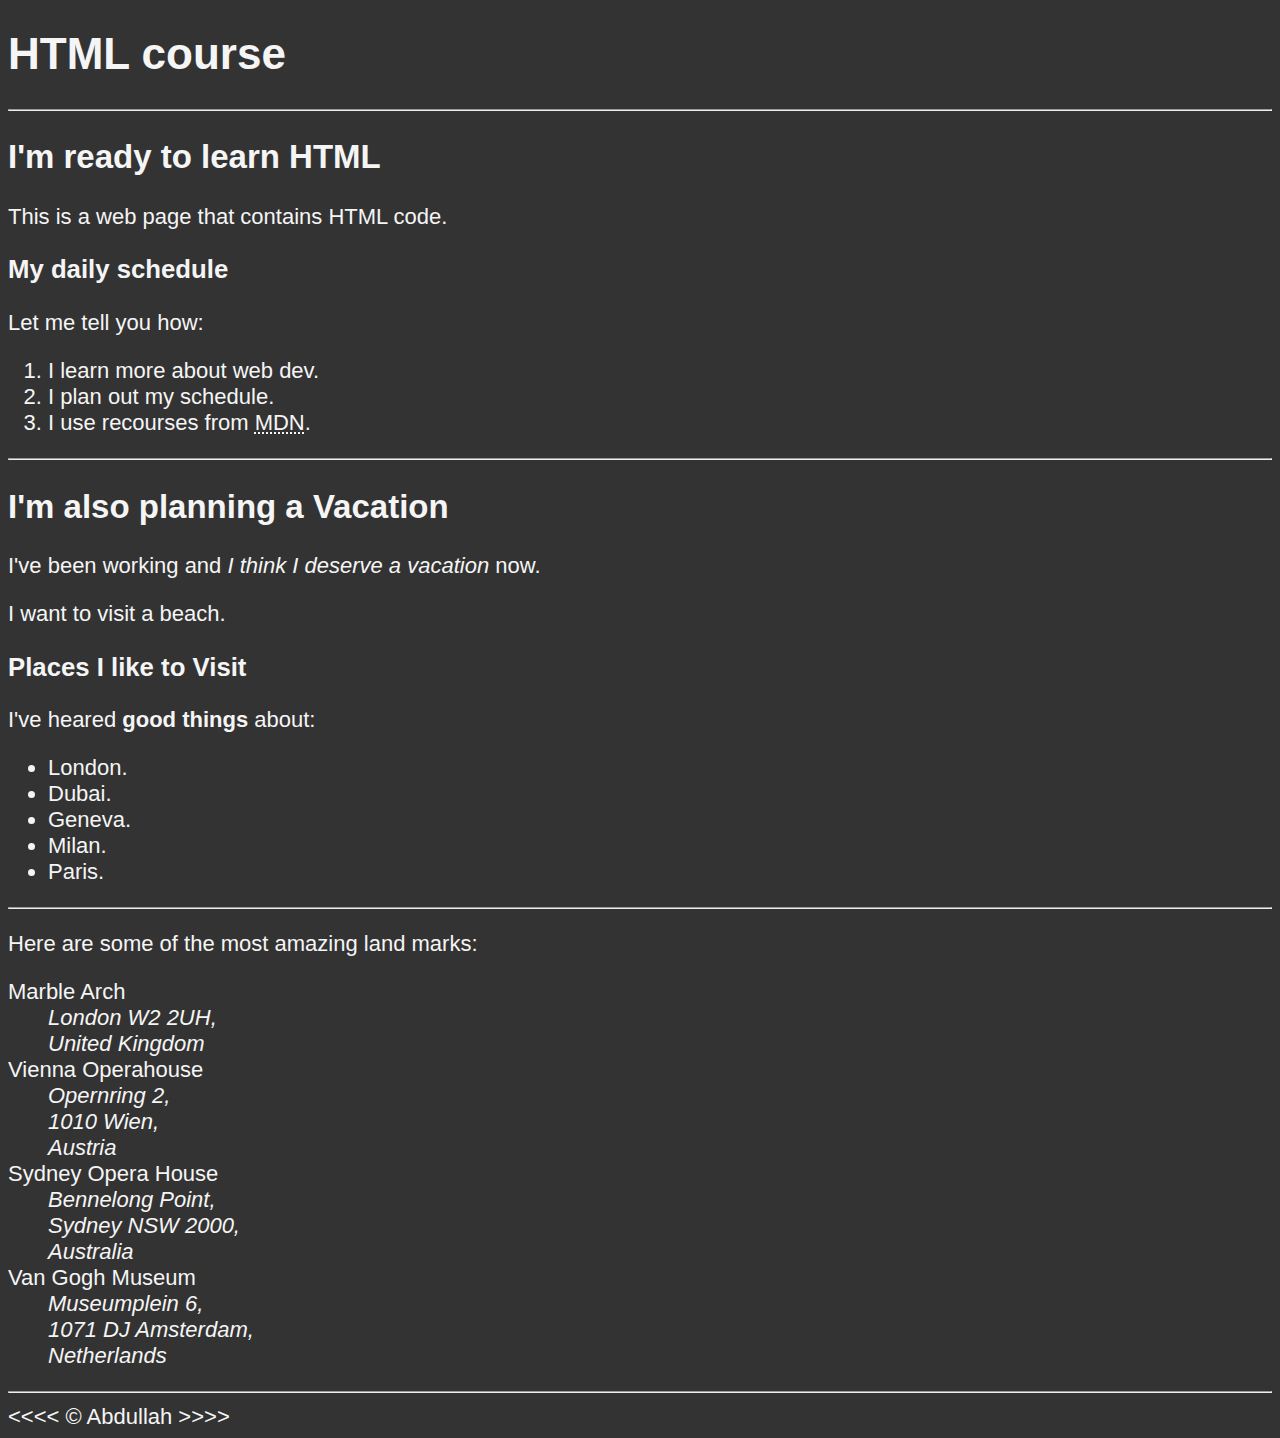
==== index.html @ fd3dd663 "initial commit" ====
<!DOCTYPE html>
<html lang="en">
    <head>
        <meta charset="UTF-8">
        <meta name="author" content="Abdullah">
        <meta name="description" content="This is a page that contains all the thing that I code to learn HTLM. ">
        <meta name="viewport" content="width=device-width, initial-scale=1">
        <link rel="stylesheet" href="main.css">
        <link rel="image" href="HTML5.png" type="image/x-icon">
        <title>Web Page</title>
    </head>
    <body>
        <h1>HTML course</h1>

        <hr>

        <h2>I'm ready to learn HTML</h2>
        <p>This is a web page that contains HTML code.</p>

        <h3>My daily schedule</h3>
        <p>Let me tell you how:</p>
        <ol>
            <li>I learn more about web dev.</li>
            <li>I plan out my schedule.</li>
            <li>I use recourses from <abbr title="Mozilla Developer Network">MDN</abbr>.</li>
        </ol>
        

        <hr>

        <h2>I'm also planning a Vacation</h2>
        <p>I've been working and <em>I think I deserve a vacation</em> now.</p>
        <p>I want to visit a beach.</p>

        <h3>Places I like to Visit</h3>
        <p>I've heared <strong> good things</strong> about:</p>
        <ul>
            <li>London.</li>
            <li>Dubai.</li>
            <li>Geneva.</li>
            <li>Milan.</li>
            <li>Paris.</li>
        </ul>
        
        <hr>
        <!-- TODO: Add more places -->
        <p>Here are some of the most amazing land marks:</p>
        <dl>
            <dt>Marble Arch</dt>
            <dd>
                <address>
                    London W2 2UH,<br>
                    United Kingdom
                </address>
            </dd>
            
            <dt>Vienna Operahouse</dt>
            <dd>
                <address>
                    Opernring 2, <br>
                    1010 Wien, <br>
                    Austria
                </address>
            </dd>
            
            <dt>Sydney Opera House</dt>
            <dd>
                <address>
                    Bennelong Point, <br>
                    Sydney NSW 2000, <br>
                    Australia
                </address>
            </dd>
            
            <dt>Van Gogh Museum</dt>
            <dd>
                <address>
                    Museumplein 6, <br>
                    1071 DJ Amsterdam, <br>
                    Netherlands
                </address>
            </dd>
            
        </dl>
        <hr>
        &lt;&lt;&lt;&lt; &copy; Abdullah &gt;&gt;&gt;&gt;
    </body>
</html>
---- main.css ----
html {
    font-size: 22px;
    font-family: sans-serif;
}

body {
    background-color: #333;
    color: whitesmoke;
}
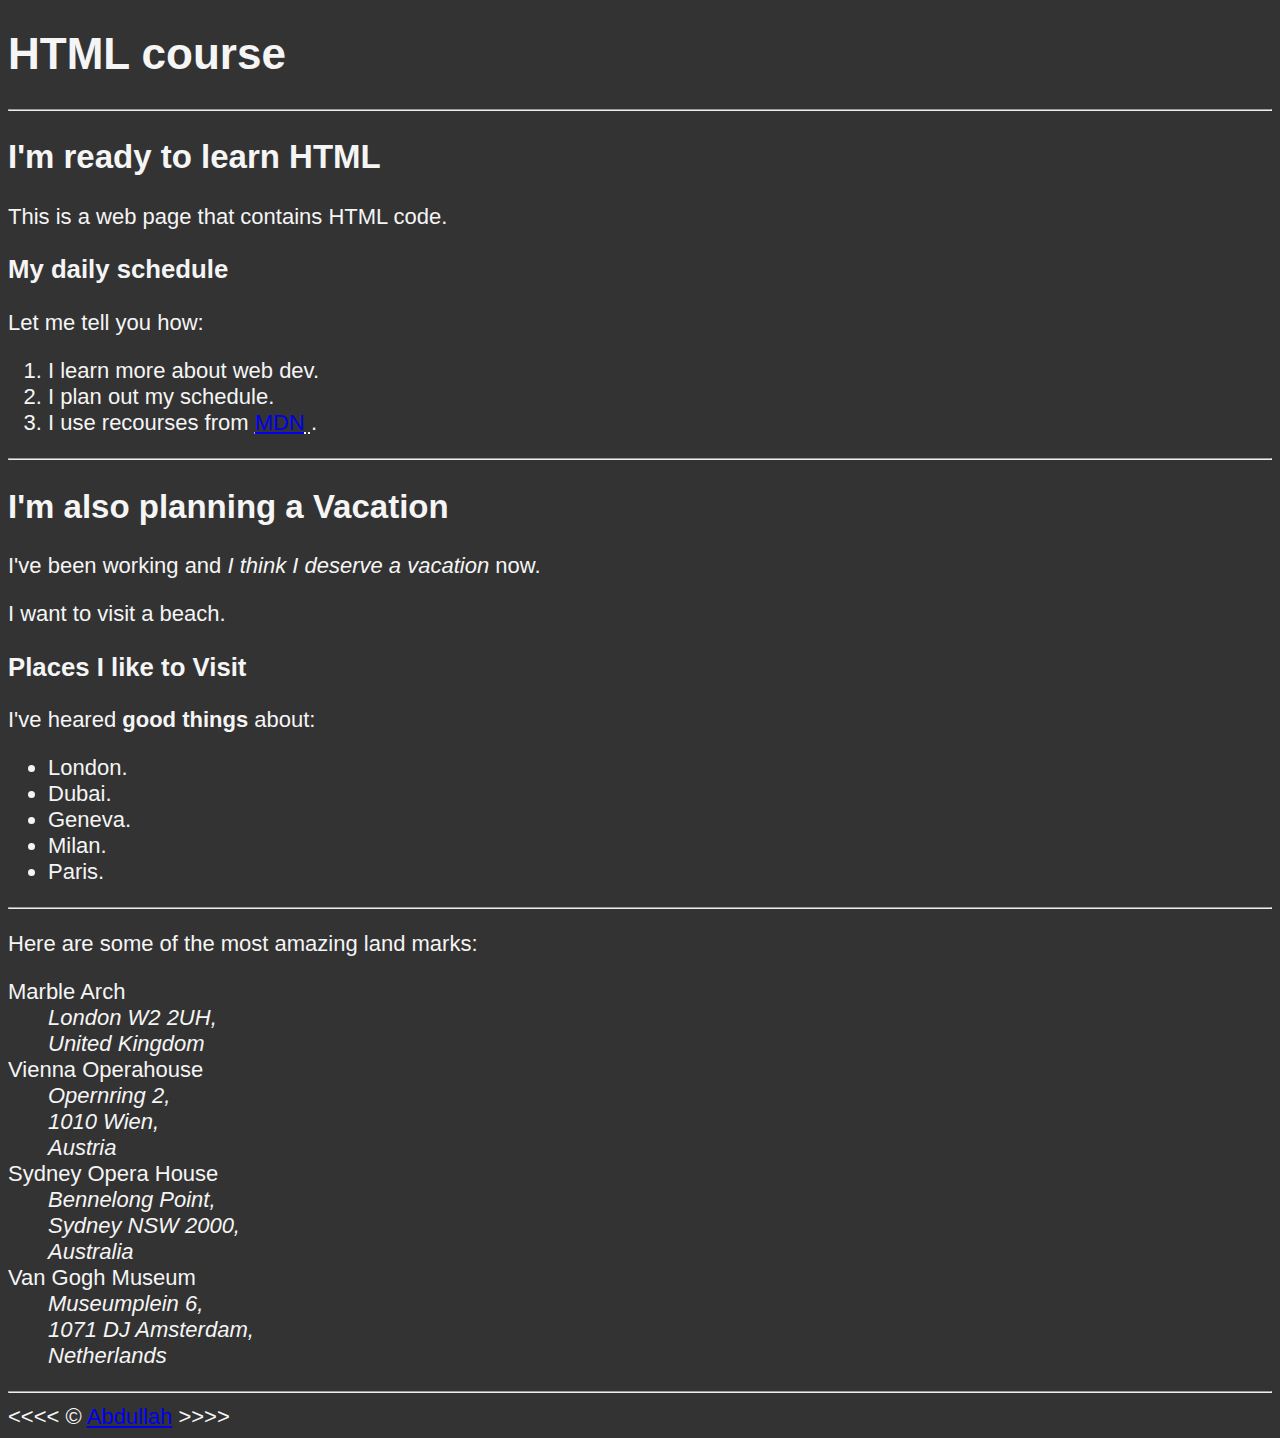
==== commit 6129a1c7: "adding about page" ====
--- a/index.html
+++ b/index.html
@@ -22,7 +22,11 @@
         <ol>
             <li>I learn more about web dev.</li>
             <li>I plan out my schedule.</li>
-            <li>I use recourses from <abbr title="Mozilla Developer Network">MDN</abbr>.</li>
+            <li>I use recourses from 
+                <abbr title="Mozilla Developer Network">
+                    <a href="https://developer.mozilla.org/" target="_blank">MDN</a> 
+                </abbr>.
+            </li>
         </ol>
         
 
@@ -83,6 +87,6 @@
             
         </dl>
         <hr>
-        &lt;&lt;&lt;&lt; &copy; Abdullah &gt;&gt;&gt;&gt;
+        &lt;&lt;&lt;&lt; &copy; <a href="about.html">Abdullah</a> &gt;&gt;&gt;&gt;
     </body>
 </html>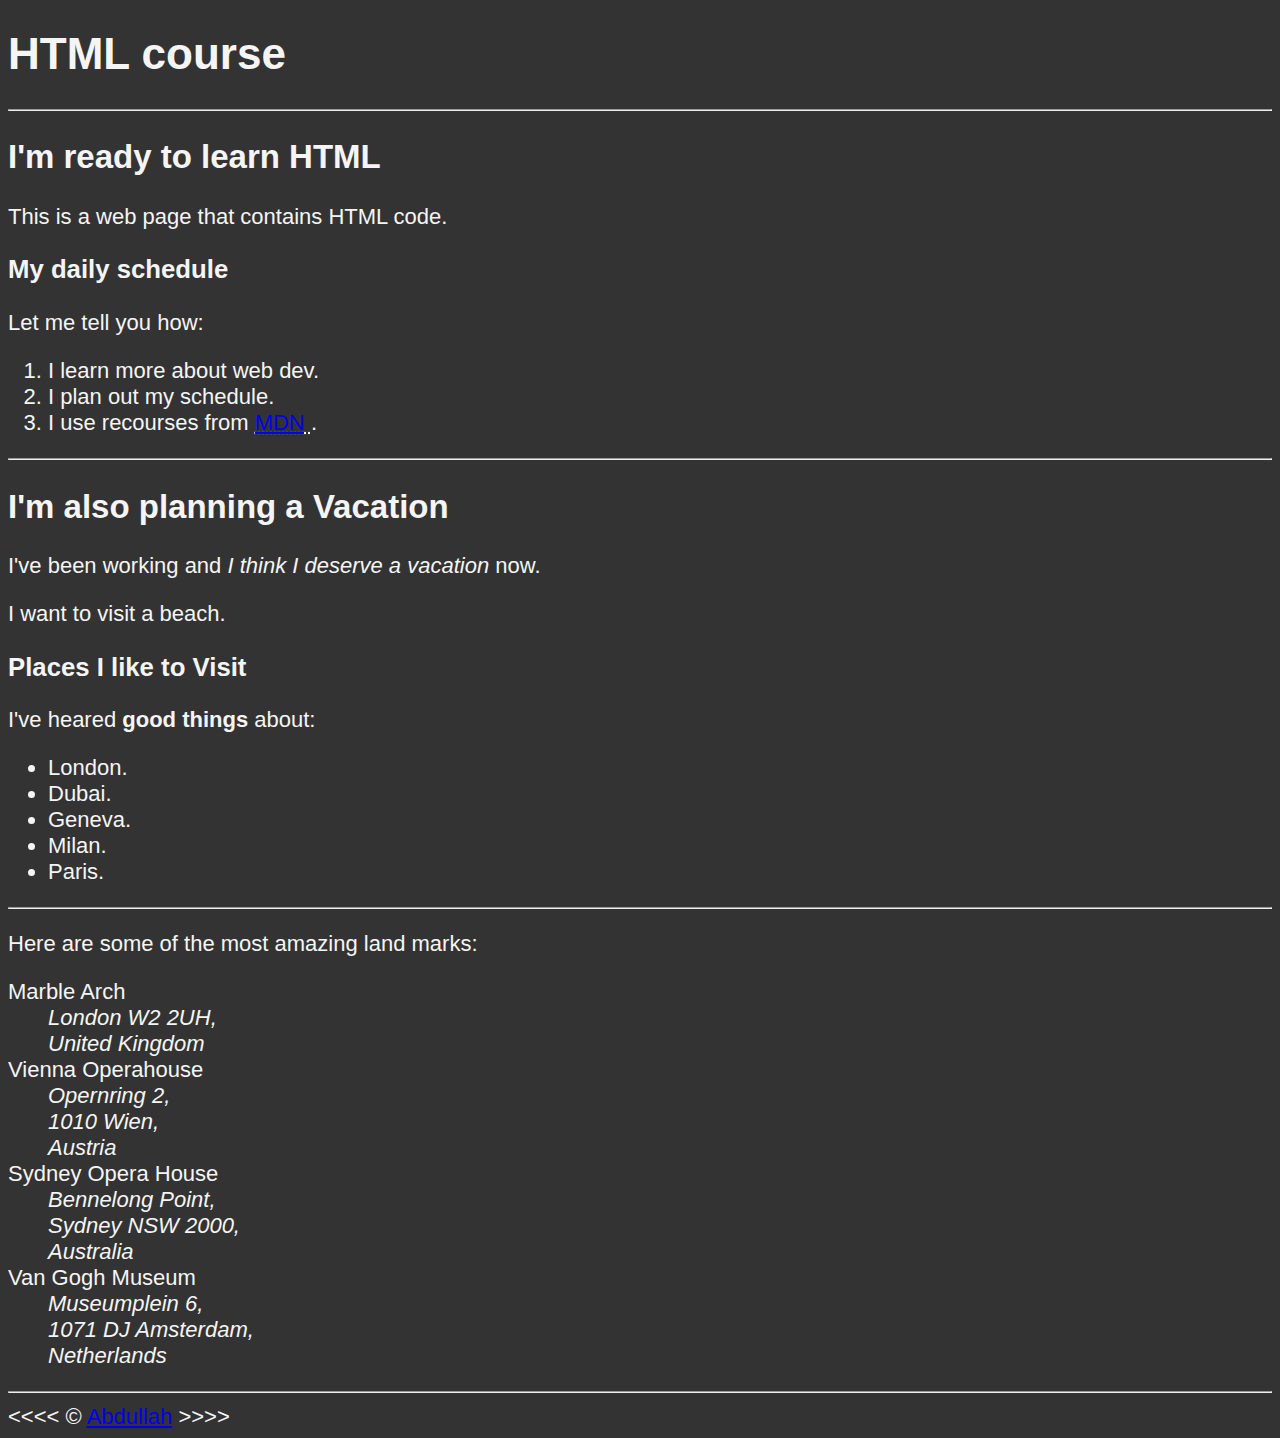
==== commit 933a8acf: "about page" ====
--- a/index.html
+++ b/index.html
@@ -84,7 +84,6 @@
                     Netherlands
                 </address>
             </dd>
-            
         </dl>
         <hr>
         &lt;&lt;&lt;&lt; &copy; <a href="about.html">Abdullah</a> &gt;&gt;&gt;&gt;
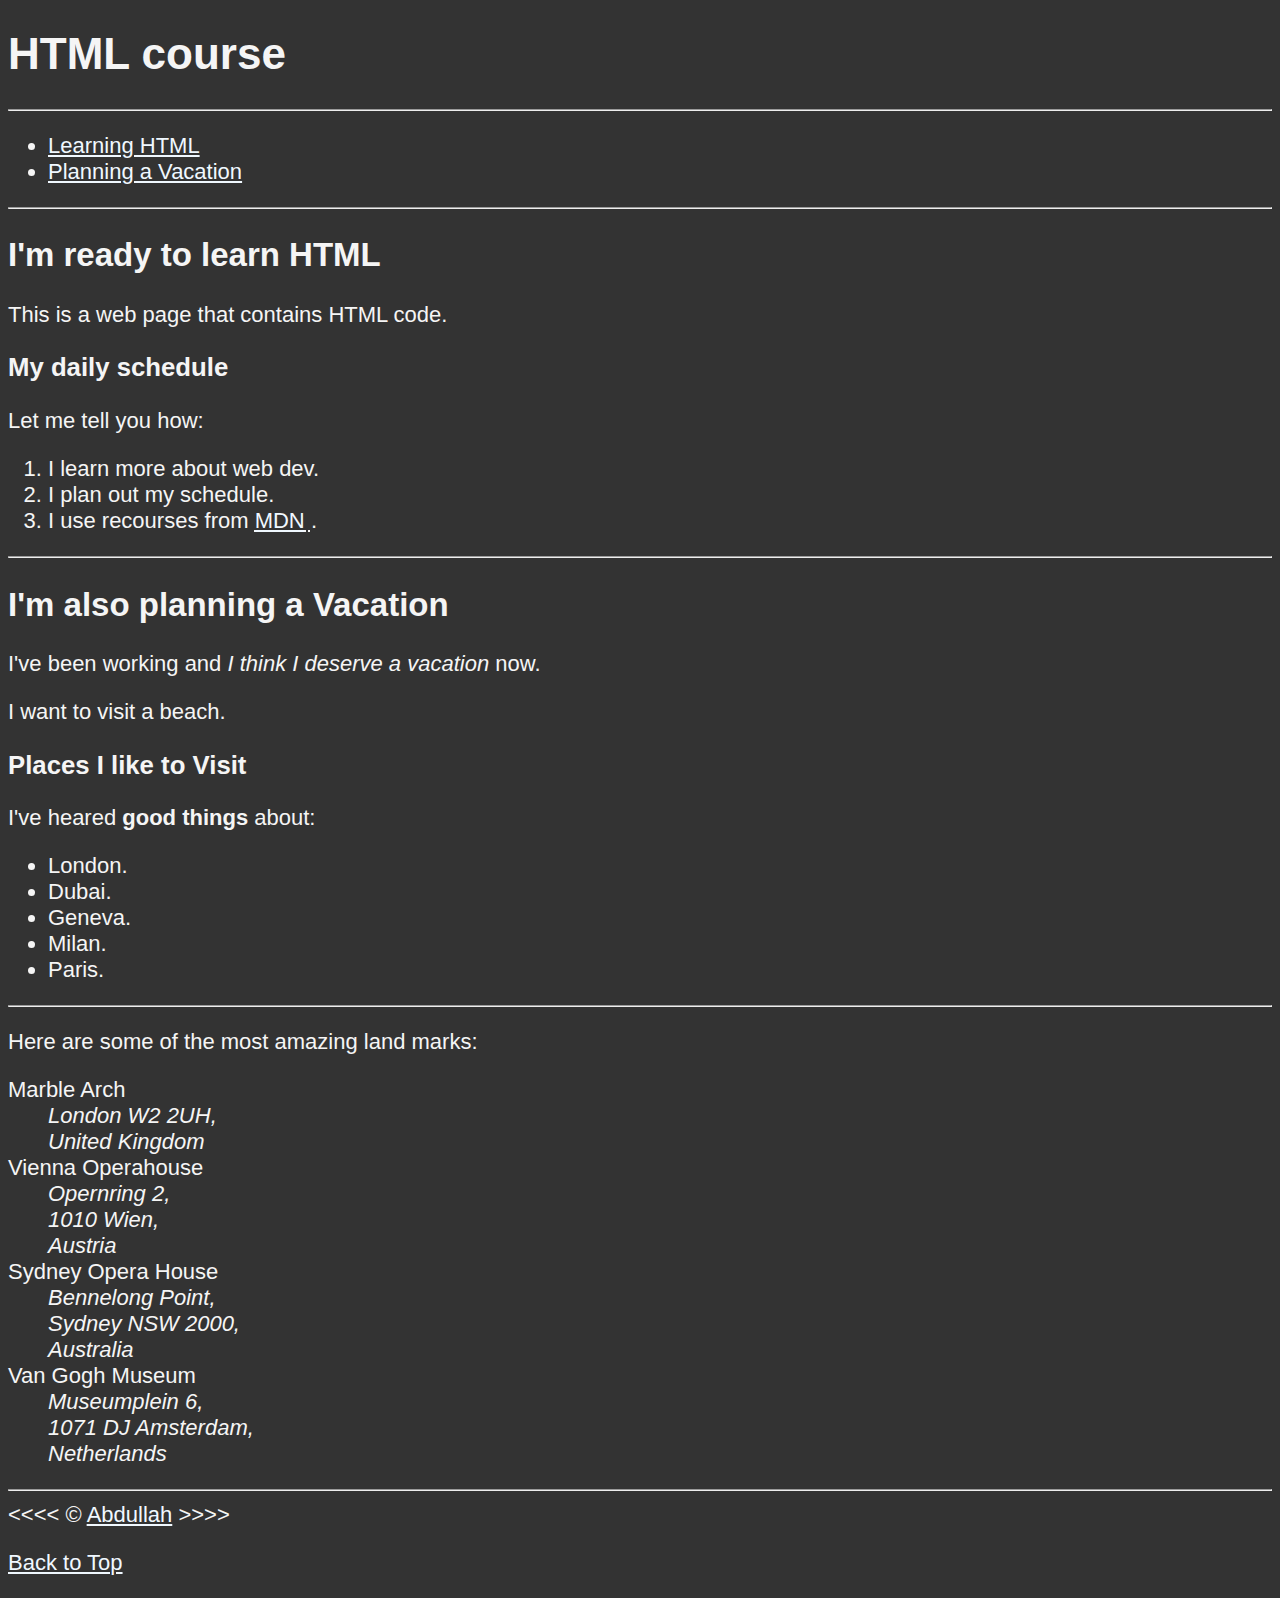
==== commit a3f7e414: "editing" ====
--- a/index.html
+++ b/index.html
@@ -1,19 +1,32 @@
 <!DOCTYPE html>
 <html lang="en">
-    <head>
-        <meta charset="UTF-8">
-        <meta name="author" content="Abdullah">
-        <meta name="description" content="This is a page that contains all the thing that I code to learn HTLM. ">
-        <meta name="viewport" content="width=device-width, initial-scale=1">
-        <link rel="stylesheet" href="main.css">
-        <link rel="image" href="HTML5.png" type="image/x-icon">
-        <title>Web Page</title>
-    </head>
-    <body>
-        <h1>HTML course</h1>
 
-        <hr>
+<head>
+    <meta charset="UTF-8" />
+    <meta name="author" content="Abdullah" />
+    <meta name="description" content="This is a page that contains all the thing that I code to learn HTLM. " />
+    <meta name="viewport" content="width=device-width, initial-scale=1" />
+    <link rel="stylesheet" href="main.css" />
+    <link rel="image" href="HTML5.png" type="image/x-icon" />
+    <title>Web Page</title>
+</head>
 
+<body>
+    <h1>HTML course</h1>
+
+    <hr>
+    <!-- ---------- NAVIGATION ---------- -->
+    <nav>
+        <ul>
+            <li><a href="#html">Learning HTML</a></li>
+            <li><a href="#vacation">Planning a Vacation</a></li>
+        </ul>
+    </nav>
+
+    <hr />
+
+    <!-- ---------- HTML ---------- -->
+    <section id="html">
         <h2>I'm ready to learn HTML</h2>
         <p>This is a web page that contains HTML code.</p>
 
@@ -22,16 +35,18 @@
         <ol>
             <li>I learn more about web dev.</li>
             <li>I plan out my schedule.</li>
-            <li>I use recourses from 
+            <li>
+                I use recourses from
                 <abbr title="Mozilla Developer Network">
-                    <a href="https://developer.mozilla.org/" target="_blank">MDN</a> 
-                </abbr>.
+                    <a href="https://developer.mozilla.org/" target="_blank">MDN</a> </abbr>.
             </li>
         </ol>
-        
+    </section>
 
-        <hr>
+    <hr>
 
+    <!-- ---------- VACATION ---------- -->
+    <section id="vacation">
         <h2>I'm also planning a Vacation</h2>
         <p>I've been working and <em>I think I deserve a vacation</em> now.</p>
         <p>I want to visit a beach.</p>
@@ -45,47 +60,52 @@
             <li>Milan.</li>
             <li>Paris.</li>
         </ul>
-        
-        <hr>
+
+        <hr />
         <!-- TODO: Add more places -->
         <p>Here are some of the most amazing land marks:</p>
         <dl>
             <dt>Marble Arch</dt>
             <dd>
                 <address>
-                    London W2 2UH,<br>
+                    London W2 2UH,<br />
                     United Kingdom
                 </address>
             </dd>
-            
+
             <dt>Vienna Operahouse</dt>
             <dd>
                 <address>
-                    Opernring 2, <br>
-                    1010 Wien, <br>
+                    Opernring 2, <br />
+                    1010 Wien, <br />
                     Austria
                 </address>
             </dd>
-            
+
             <dt>Sydney Opera House</dt>
             <dd>
                 <address>
-                    Bennelong Point, <br>
-                    Sydney NSW 2000, <br>
+                    Bennelong Point, <br />
+                    Sydney NSW 2000, <br />
                     Australia
                 </address>
             </dd>
-            
+
             <dt>Van Gogh Museum</dt>
             <dd>
                 <address>
-                    Museumplein 6, <br>
-                    1071 DJ Amsterdam, <br>
+                    Museumplein 6, <br />
+                    1071 DJ Amsterdam, <br />
                     Netherlands
                 </address>
             </dd>
         </dl>
-        <hr>
-        &lt;&lt;&lt;&lt; &copy; <a href="about.html">Abdullah</a> &gt;&gt;&gt;&gt;
-    </body>
+    </section>
+
+    <hr />
+    &lt;&lt;&lt;&lt; &copy;
+    <a href="about.html" target="_blank">Abdullah</a> &gt;&gt;&gt;&gt;
+    <p><a href="#">Back to Top</a></p>
+</body>
+
 </html>--- a/main.css
+++ b/main.css
@@ -6,4 +6,18 @@
 body {
     background-color: #333;
     color: whitesmoke;
+}
+
+a {
+    color: aliceblue;
+
+}
+
+a:visited {
+    color: lightgray;
+}
+
+a:hover,
+a:active {
+    color: #eee;
 }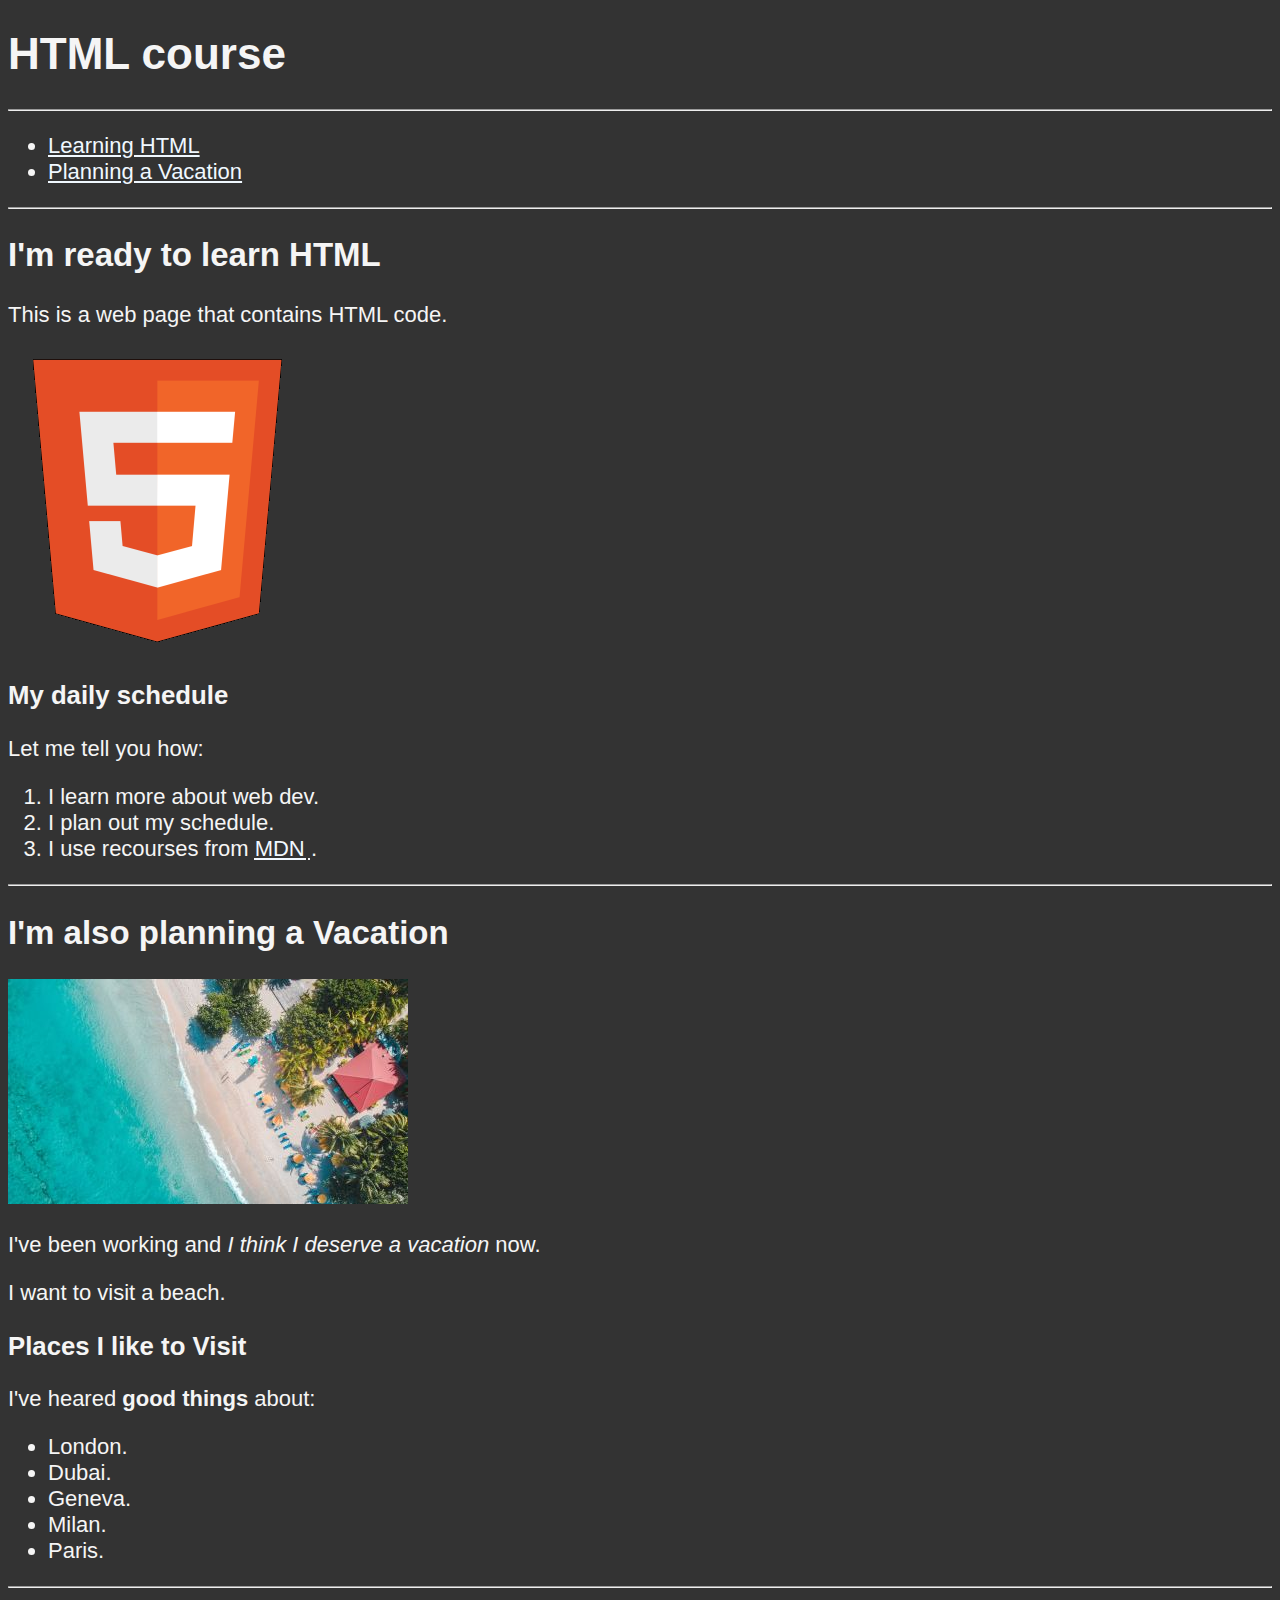
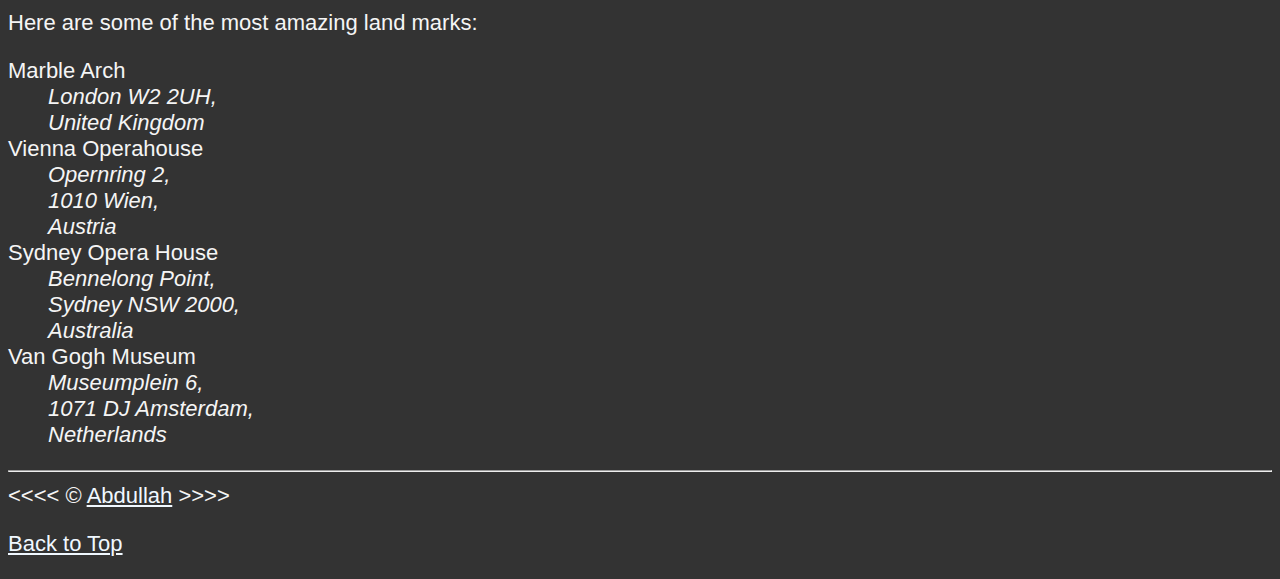
==== commit a7fda478: "adding img" ====
--- a/index.html
+++ b/index.html
@@ -1,111 +1,131 @@
 <!DOCTYPE html>
 <html lang="en">
+	<head>
+		<meta charset="UTF-8" />
+		<meta name="author" content="Abdullah" />
+		<meta
+			name="description"
+			content="This is a page that contains all the thing that I code to learn HTLM. "
+		/>
+		<meta name="viewport" content="width=device-width, initial-scale=1" />
+		<link rel="stylesheet" href="main.css" />
+		<link rel="image" href="HTML5.png" type="image/x-icon" />
+		<title>Web Page</title>
+	</head>
 
-<head>
-    <meta charset="UTF-8" />
-    <meta name="author" content="Abdullah" />
-    <meta name="description" content="This is a page that contains all the thing that I code to learn HTLM. " />
-    <meta name="viewport" content="width=device-width, initial-scale=1" />
-    <link rel="stylesheet" href="main.css" />
-    <link rel="image" href="HTML5.png" type="image/x-icon" />
-    <title>Web Page</title>
-</head>
+	<body>
+		<h1>HTML course</h1>
 
-<body>
-    <h1>HTML course</h1>
+		<hr />
+		<!-- ############ NAVIGATION ############ -->
+		<nav>
+			<ul>
+				<li><a href="#html">Learning HTML</a></li>
+				<li><a href="#vacation">Planning a Vacation</a></li>
+			</ul>
+		</nav>
 
-    <hr>
-    <!-- ---------- NAVIGATION ---------- -->
-    <nav>
-        <ul>
-            <li><a href="#html">Learning HTML</a></li>
-            <li><a href="#vacation">Planning a Vacation</a></li>
-        </ul>
-    </nav>
+		<hr />
 
-    <hr />
+		<!-- ############ HTML ############ -->
+		<section id="html">
+			<h2>I'm ready to learn HTML</h2>
+			<p>This is a web page that contains HTML code.</p>
+			<img
+				src="img/html_logo_300x300.png"
+				alt="HTML5 Logo"
+				title="I'm learning HTML5"
+				width="300"
+				height="300"
+			/>
+			<h3>My daily schedule</h3>
+			<p>Let me tell you how:</p>
+			<ol>
+				<li>I learn more about web dev.</li>
+				<li>I plan out my schedule.</li>
+				<li>
+					I use recourses from
+					<abbr title="Mozilla Developer Network">
+						<a href="https://developer.mozilla.org/" target="_blank"
+							>MDN</a
+						> </abbr
+					>.
+				</li>
+			</ol>
+		</section>
 
-    <!-- ---------- HTML ---------- -->
-    <section id="html">
-        <h2>I'm ready to learn HTML</h2>
-        <p>This is a web page that contains HTML code.</p>
+		<hr />
 
-        <h3>My daily schedule</h3>
-        <p>Let me tell you how:</p>
-        <ol>
-            <li>I learn more about web dev.</li>
-            <li>I plan out my schedule.</li>
-            <li>
-                I use recourses from
-                <abbr title="Mozilla Developer Network">
-                    <a href="https://developer.mozilla.org/" target="_blank">MDN</a> </abbr>.
-            </li>
-        </ol>
-    </section>
+		<!-- ############ VACATION ############ -->
+		<section id="vacation">
+			<h2>I'm also planning a Vacation</h2>
+			<img
+				src="img/caribbean.jpg"
+				alt="Caribbean Beach"
+				title="Caribbean Beach"
+				width="400"
+				height="225"
+				loading="lazy"
+			/>
+			<p>
+				I've been working and <em>I think I deserve a vacation</em> now.
+			</p>
+			<p>I want to visit a beach.</p>
 
-    <hr>
+			<h3>Places I like to Visit</h3>
+			<p>I've heared <strong> good things</strong> about:</p>
+			<ul>
+				<li>London.</li>
+				<li>Dubai.</li>
+				<li>Geneva.</li>
+				<li>Milan.</li>
+				<li>Paris.</li>
+			</ul>
 
-    <!-- ---------- VACATION ---------- -->
-    <section id="vacation">
-        <h2>I'm also planning a Vacation</h2>
-        <p>I've been working and <em>I think I deserve a vacation</em> now.</p>
-        <p>I want to visit a beach.</p>
+			<hr />
+			<!-- TODO: Add more places -->
+			<p>Here are some of the most amazing land marks:</p>
+			<dl>
+				<dt>Marble Arch</dt>
+				<dd>
+					<address>
+						London W2 2UH,<br />
+						United Kingdom
+					</address>
+				</dd>
 
-        <h3>Places I like to Visit</h3>
-        <p>I've heared <strong> good things</strong> about:</p>
-        <ul>
-            <li>London.</li>
-            <li>Dubai.</li>
-            <li>Geneva.</li>
-            <li>Milan.</li>
-            <li>Paris.</li>
-        </ul>
+				<dt>Vienna Operahouse</dt>
+				<dd>
+					<address>
+						Opernring 2, <br />
+						1010 Wien, <br />
+						Austria
+					</address>
+				</dd>
 
-        <hr />
-        <!-- TODO: Add more places -->
-        <p>Here are some of the most amazing land marks:</p>
-        <dl>
-            <dt>Marble Arch</dt>
-            <dd>
-                <address>
-                    London W2 2UH,<br />
-                    United Kingdom
-                </address>
-            </dd>
+				<dt>Sydney Opera House</dt>
+				<dd>
+					<address>
+						Bennelong Point, <br />
+						Sydney NSW 2000, <br />
+						Australia
+					</address>
+				</dd>
 
-            <dt>Vienna Operahouse</dt>
-            <dd>
-                <address>
-                    Opernring 2, <br />
-                    1010 Wien, <br />
-                    Austria
-                </address>
-            </dd>
+				<dt>Van Gogh Museum</dt>
+				<dd>
+					<address>
+						Museumplein 6, <br />
+						1071 DJ Amsterdam, <br />
+						Netherlands
+					</address>
+				</dd>
+			</dl>
+		</section>
 
-            <dt>Sydney Opera House</dt>
-            <dd>
-                <address>
-                    Bennelong Point, <br />
-                    Sydney NSW 2000, <br />
-                    Australia
-                </address>
-            </dd>
-
-            <dt>Van Gogh Museum</dt>
-            <dd>
-                <address>
-                    Museumplein 6, <br />
-                    1071 DJ Amsterdam, <br />
-                    Netherlands
-                </address>
-            </dd>
-        </dl>
-    </section>
-
-    <hr />
-    &lt;&lt;&lt;&lt; &copy;
-    <a href="about.html" target="_blank">Abdullah</a> &gt;&gt;&gt;&gt;
-    <p><a href="#">Back to Top</a></p>
-</body>
-
-</html>+		<hr />
+		&lt;&lt;&lt;&lt; &copy;
+		<a href="about.html" target="_blank">Abdullah</a> &gt;&gt;&gt;&gt;
+		<p><a href="#">Back to Top</a></p>
+	</body>
+</html>
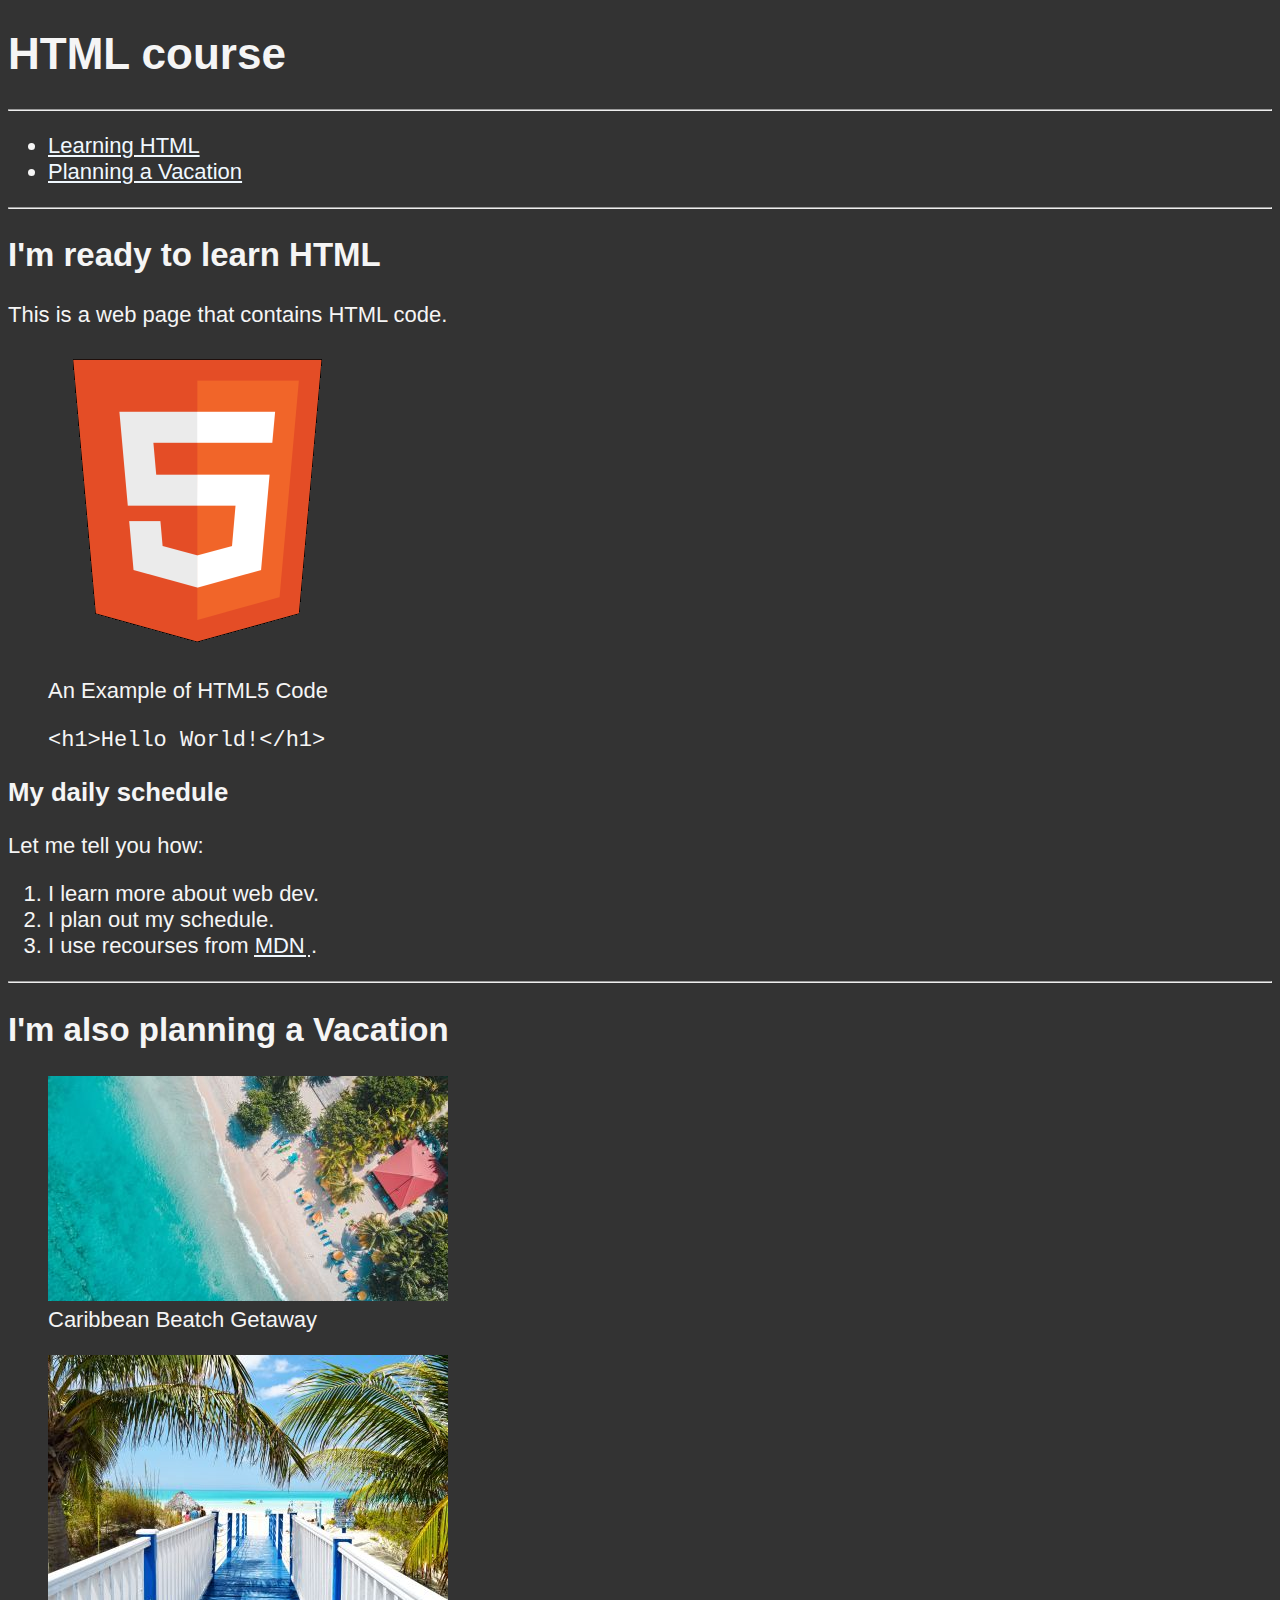
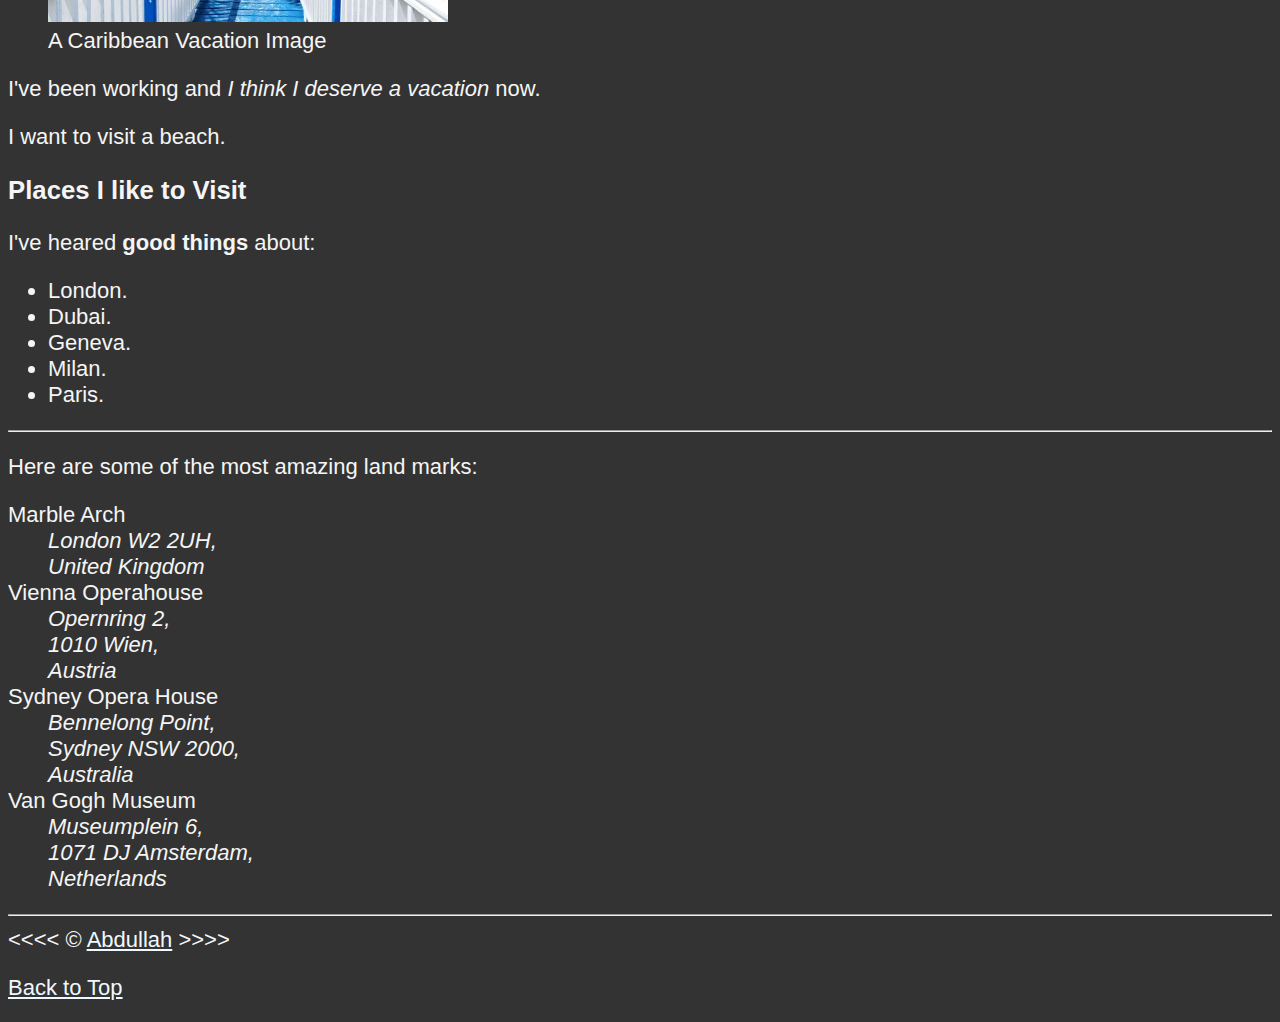
==== commit 0f17454d: "added figure and figcaption" ====
--- a/index.html
+++ b/index.html
@@ -1,131 +1,153 @@
 <!DOCTYPE html>
 <html lang="en">
-	<head>
-		<meta charset="UTF-8" />
-		<meta name="author" content="Abdullah" />
-		<meta
-			name="description"
-			content="This is a page that contains all the thing that I code to learn HTLM. "
-		/>
-		<meta name="viewport" content="width=device-width, initial-scale=1" />
-		<link rel="stylesheet" href="main.css" />
-		<link rel="image" href="HTML5.png" type="image/x-icon" />
-		<title>Web Page</title>
-	</head>
+  <head>
+    <meta charset="UTF-8" />
+    <meta name="author" content="Abdullah" />
+    <meta
+      name="description"
+      content="This is a page that contains all the thing that I code to learn HTLM. "
+    />
+    <meta name="viewport" content="width=device-width, initial-scale=1" />
+    <link rel="stylesheet" href="main.css" />
+    <link rel="image" href="HTML5.png" type="image/x-icon" />
+    <title>Web Page</title>
+  </head>
 
-	<body>
-		<h1>HTML course</h1>
+  <body>
+    <h1>HTML course</h1>
 
-		<hr />
-		<!-- ############ NAVIGATION ############ -->
-		<nav>
-			<ul>
-				<li><a href="#html">Learning HTML</a></li>
-				<li><a href="#vacation">Planning a Vacation</a></li>
-			</ul>
-		</nav>
+    <hr />
+    <!-- ############ NAVIGATION ############ -->
+    <nav>
+      <ul>
+        <li><a href="#html">Learning HTML</a></li>
+        <li><a href="#vacation">Planning a Vacation</a></li>
+      </ul>
+    </nav>
 
-		<hr />
+    <hr />
 
-		<!-- ############ HTML ############ -->
-		<section id="html">
-			<h2>I'm ready to learn HTML</h2>
-			<p>This is a web page that contains HTML code.</p>
-			<img
-				src="img/html_logo_300x300.png"
-				alt="HTML5 Logo"
-				title="I'm learning HTML5"
-				width="300"
-				height="300"
-			/>
-			<h3>My daily schedule</h3>
-			<p>Let me tell you how:</p>
-			<ol>
-				<li>I learn more about web dev.</li>
-				<li>I plan out my schedule.</li>
-				<li>
-					I use recourses from
-					<abbr title="Mozilla Developer Network">
-						<a href="https://developer.mozilla.org/" target="_blank"
-							>MDN</a
-						> </abbr
-					>.
-				</li>
-			</ol>
-		</section>
+    <!-- ############ HTML ############ -->
+    <section id="html">
+      <h2>I'm ready to learn HTML</h2>
+      <p>This is a web page that contains HTML code.</p>
+      <figure>
+        <img
+          src="img/html_logo_300x300.png"
+          alt="HTML5 Logo"
+          title="I'm learning HTML5"
+          width="300"
+          height="300"
+        />
+      </figure>
+      <figure>
+        <figcaption>An Example of HTML5 Code</figcaption>
+        <p>
+            <code>&lt;h1&gt;Hello World!&lt;/h1&gt;</code>
+        </p>
+      </figure>
+      <h3>My daily schedule</h3>
+      <p>Let me tell you how:</p>
+      <ol>
+        <li>I learn more about web dev.</li>
+        <li>I plan out my schedule.</li>
+        <li>
+          I use recourses from
+          <abbr title="Mozilla Developer Network">
+            <a href="https://developer.mozilla.org/" target="_blank"
+              >MDN</a
+            > </abbr
+          >.
+        </li>
+      </ol>
+    </section>
 
-		<hr />
+    <hr />
 
-		<!-- ############ VACATION ############ -->
-		<section id="vacation">
-			<h2>I'm also planning a Vacation</h2>
-			<img
-				src="img/caribbean.jpg"
-				alt="Caribbean Beach"
-				title="Caribbean Beach"
-				width="400"
-				height="225"
-				loading="lazy"
-			/>
-			<p>
-				I've been working and <em>I think I deserve a vacation</em> now.
-			</p>
-			<p>I want to visit a beach.</p>
+    <!-- ############ VACATION ############ -->
+    <section id="vacation">
+      <h2>I'm also planning a Vacation</h2>
+      <figure>
+        <img
+          src="img/caribbean.jpg"
+          alt="Caribbean Beach"
+          title="Caribbean Beach"
+          width="400"
+          height="225"
+          loading="lazy"
+        />
+        <figcaption>Caribbean Beatch Getaway</figcaption>
+      </figure>
 
-			<h3>Places I like to Visit</h3>
-			<p>I've heared <strong> good things</strong> about:</p>
-			<ul>
-				<li>London.</li>
-				<li>Dubai.</li>
-				<li>Geneva.</li>
-				<li>Milan.</li>
-				<li>Paris.</li>
-			</ul>
+      <figure>
+        <img
+          src="img/vacation.jpg"
+          alt="Cancun Vacation"
+          title="That's a vacation"
+          width="400"
+          height="267"
+          loading="lazy"
+        />
+        <figcaption>A Caribbean Vacation Image</figcaption>
+      </figure>
 
-			<hr />
-			<!-- TODO: Add more places -->
-			<p>Here are some of the most amazing land marks:</p>
-			<dl>
-				<dt>Marble Arch</dt>
-				<dd>
-					<address>
-						London W2 2UH,<br />
-						United Kingdom
-					</address>
-				</dd>
+      <p>I've been working and <em>I think I deserve a vacation</em> now.</p>
+      <p>I want to visit a beach.</p>
 
-				<dt>Vienna Operahouse</dt>
-				<dd>
-					<address>
-						Opernring 2, <br />
-						1010 Wien, <br />
-						Austria
-					</address>
-				</dd>
+      <h3>Places I like to Visit</h3>
+      <p>I've heared <strong> good things</strong> about:</p>
+      <ul>
+        <li>London.</li>
+        <li>Dubai.</li>
+        <li>Geneva.</li>
+        <li>Milan.</li>
+        <li>Paris.</li>
+      </ul>
 
-				<dt>Sydney Opera House</dt>
-				<dd>
-					<address>
-						Bennelong Point, <br />
-						Sydney NSW 2000, <br />
-						Australia
-					</address>
-				</dd>
+      <hr />
+      <!-- TODO: Add more places -->
+      <p>Here are some of the most amazing land marks:</p>
+      <dl>
+        <dt>Marble Arch</dt>
+        <dd>
+          <address>
+            London W2 2UH,<br />
+            United Kingdom
+          </address>
+        </dd>
 
-				<dt>Van Gogh Museum</dt>
-				<dd>
-					<address>
-						Museumplein 6, <br />
-						1071 DJ Amsterdam, <br />
-						Netherlands
-					</address>
-				</dd>
-			</dl>
-		</section>
+        <dt>Vienna Operahouse</dt>
+        <dd>
+          <address>
+            Opernring 2, <br />
+            1010 Wien, <br />
+            Austria
+          </address>
+        </dd>
 
-		<hr />
-		&lt;&lt;&lt;&lt; &copy;
-		<a href="about.html" target="_blank">Abdullah</a> &gt;&gt;&gt;&gt;
-		<p><a href="#">Back to Top</a></p>
-	</body>
+        <dt>Sydney Opera House</dt>
+        <dd>
+          <address>
+            Bennelong Point, <br />
+            Sydney NSW 2000, <br />
+            Australia
+          </address>
+        </dd>
+
+        <dt>Van Gogh Museum</dt>
+        <dd>
+          <address>
+            Museumplein 6, <br />
+            1071 DJ Amsterdam, <br />
+            Netherlands
+          </address>
+        </dd>
+      </dl>
+    </section>
+
+    <hr />
+    &lt;&lt;&lt;&lt; &copy;
+    <a href="about.html" target="_blank">Abdullah</a> &gt;&gt;&gt;&gt;
+    <p><a href="#">Back to Top</a></p>
+  </body>
 </html>
